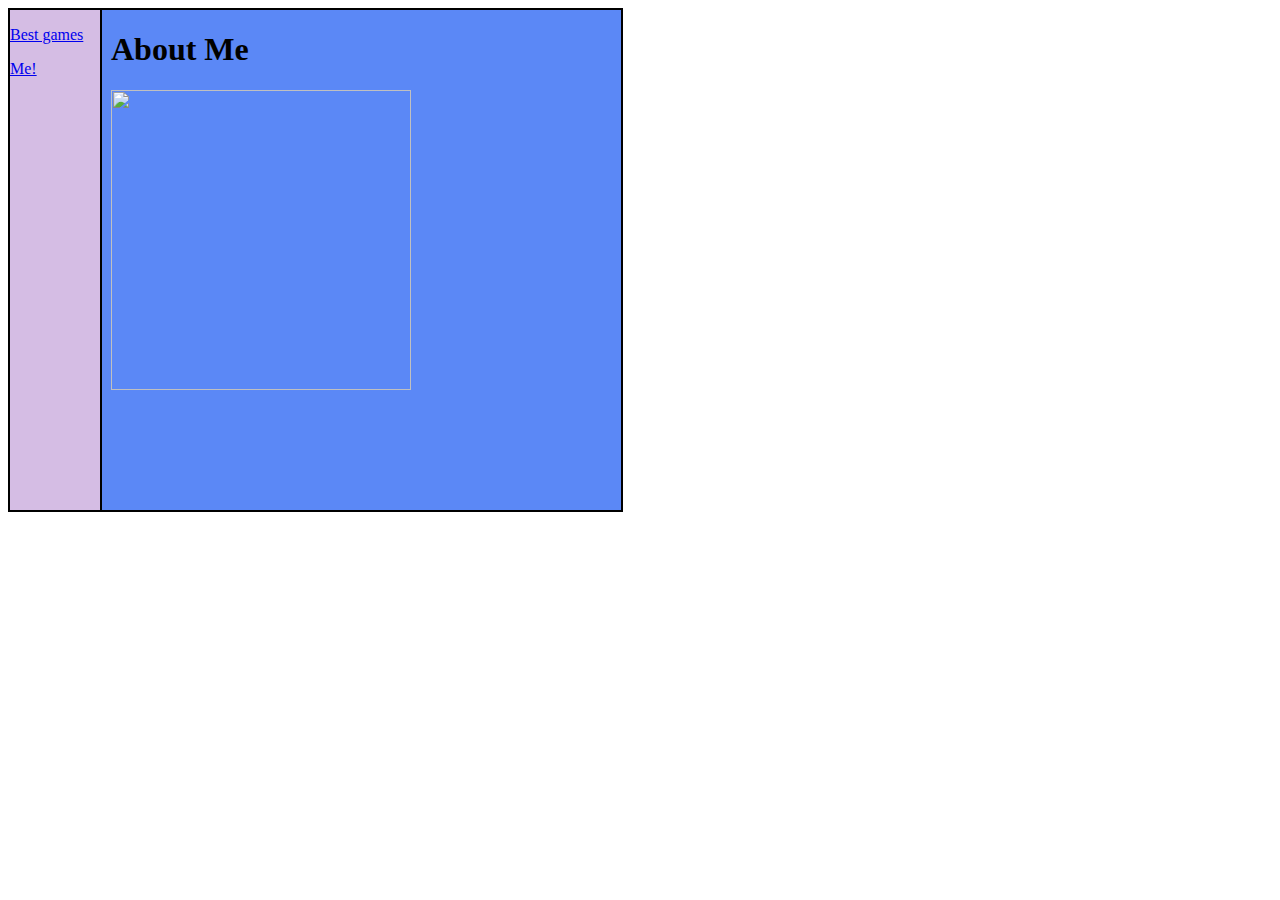
==== best-games.html @ 8a0ac660 "Create best-games.html" ====
<!DOCTYPE html>
<html lang="en">
<head>
  <meta charset="UTF-8">
  <link type="text/css" rel="stylesheet" href="stylesheet.css">
  <script type="text/javascript" src="script.js"></script>
  
 
</head>
<body>
  <div class="main"> 
        <h1>
          About Me
        </h1>
        <p>
         
        </p>
        <img src="http://i.imgur.com/O8re5k7.png">
  </div>
  <div class="sidebar">
    <p><a href='/stuff'><a/></p>
    <p><a href='/best-games'>Best games</a></p>
    <p><a href='#'>Me!</a></p>
    
  </div>
  


</body>
</html>
---- stylesheet.css ----
.main {
  position: fixed;
 
  margin-left: 91px;
  background-color: #5b88f6;
  border: 2px solid black;
  width: 500px;
  height: 500px;

  padding-left: 10px;
  padding-right: 10px;

}

.sidebar {
  position: fixed;
  height: 500px;
  width: 90px;
  background-color: #d5bde4;
  border: 2px solid black;
  margin-left: 0px;
}

img {
  width: 300px;
  height:300px;
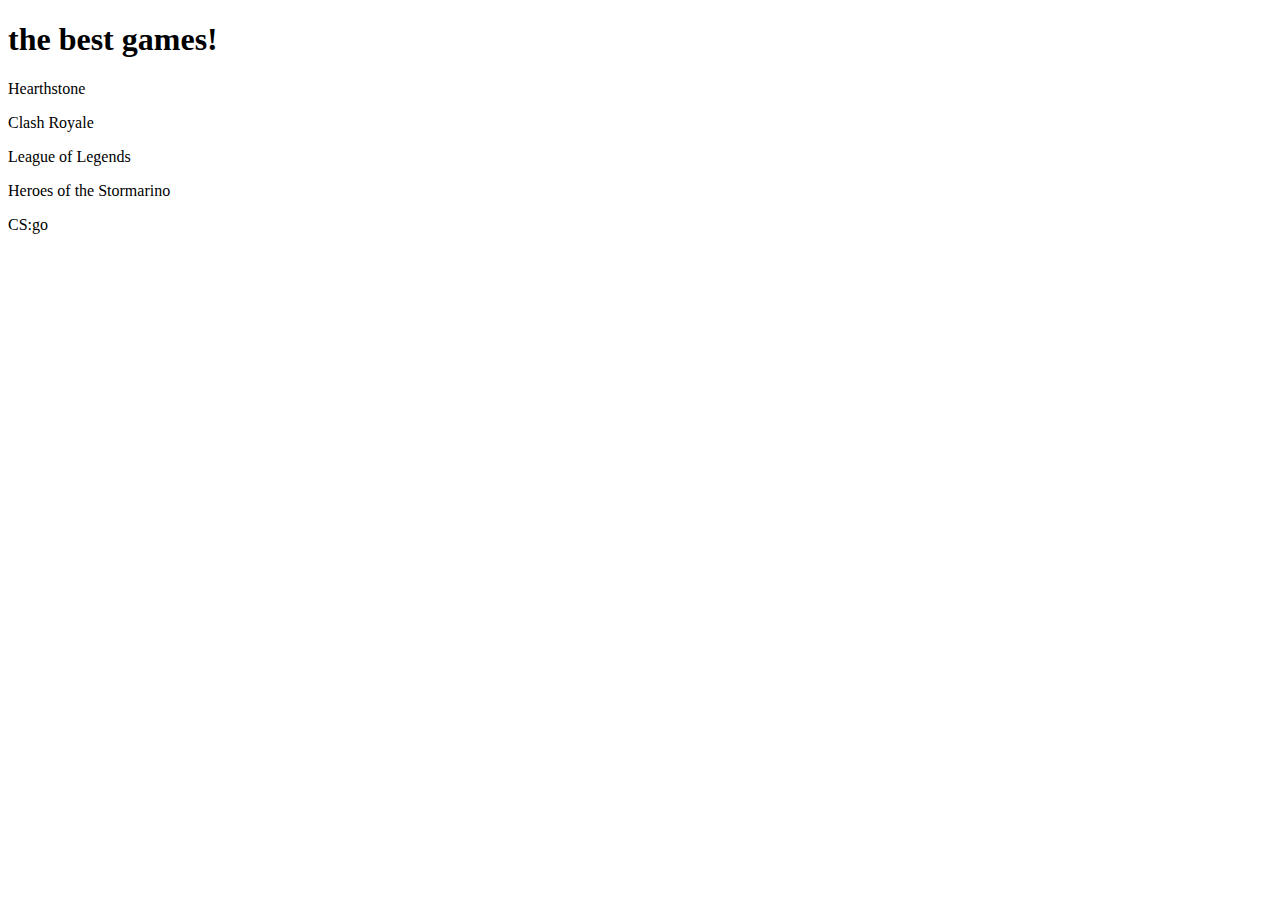
==== commit 916e52bb: "Update best-games.html" ====
--- a/best-games.html
+++ b/best-games.html
@@ -1,30 +1,15 @@
 <!DOCTYPE html>
-<html lang="en">
+<html>
 <head>
-  <meta charset="UTF-8">
-  <link type="text/css" rel="stylesheet" href="stylesheet.css">
-  <script type="text/javascript" src="script.js"></script>
-  
- 
+  <html lang="en-US">
+    <meta charset="UTF-8">
 </head>
 <body>
-  <div class="main"> 
-        <h1>
-          About Me
-        </h1>
-        <p>
-         
-        </p>
-        <img src="http://i.imgur.com/O8re5k7.png">
-  </div>
-  <div class="sidebar">
-    <p><a href='/stuff'><a/></p>
-    <p><a href='/best-games'>Best games</a></p>
-    <p><a href='#'>Me!</a></p>
-    
-  </div>
-  
-
-
+<h1> the best games! </h1>
+<p class="hearth"> Hearthstone </p>
+<p class="clash"> Clash Royale </p>
+<p class="lol"> League of Legends </p>
+<p class="hots"> Heroes of the Stormarino </p>
+<p class="cs"> CS:go</p>
 </body>
 </html>
